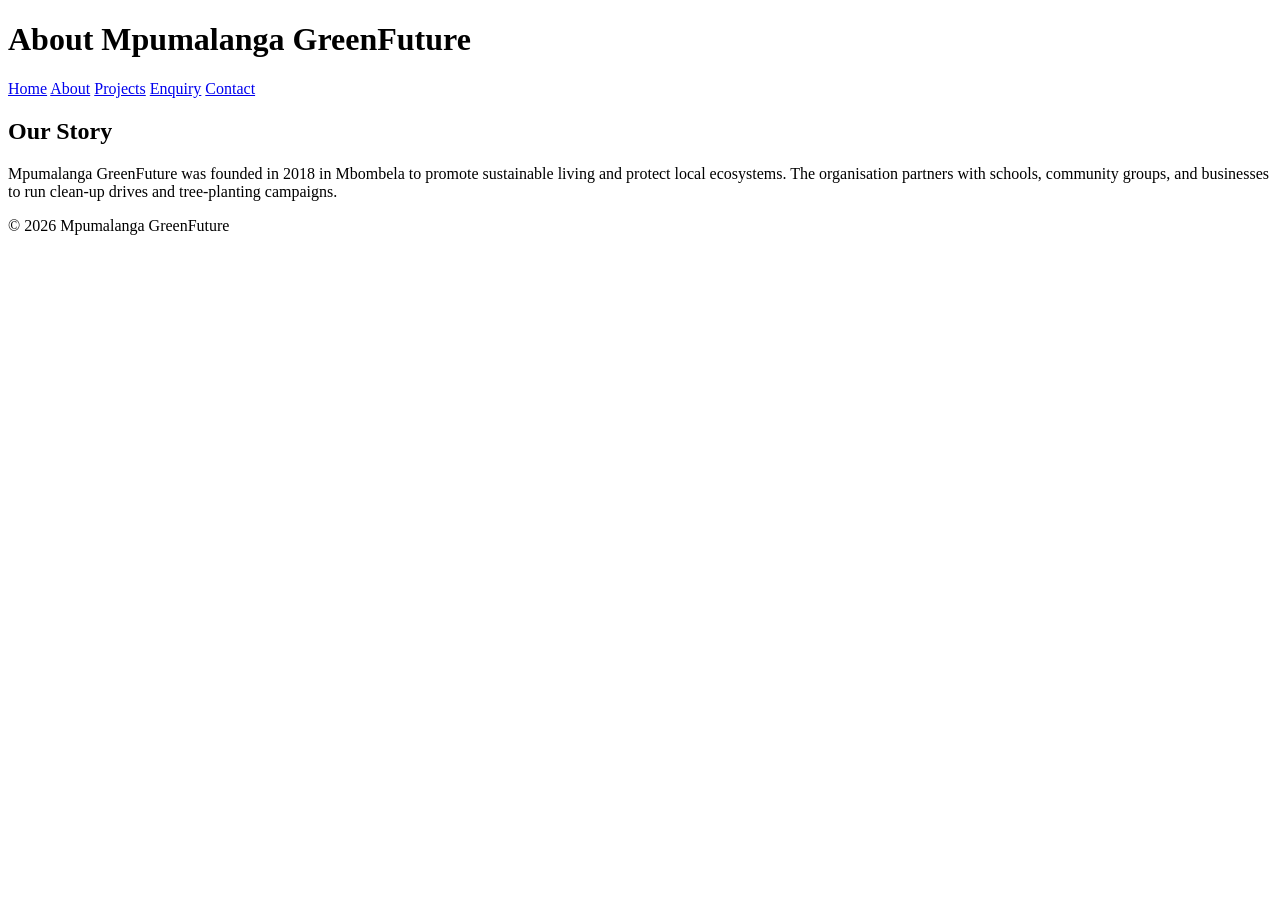
==== about.html @ 372a2484 "Part 1 submission" ====
<!DOCTYPE html>
<html lang="en">
<head>
  <meta charset="UTF-8">
  <title>About Us - GreenFuture</title>
</head>
<body>
  <header>
    <h1>About Mpumalanga GreenFuture</h1>
    <nav>
      <a href="index.html">Home</a>
      <a href="about.html">About</a>
      <a href="projects.html">Projects</a>
      <a href="enquiry.html">Enquiry</a>
      <a href="contact.html">Contact</a>
    </nav>
  </header>

  <main>
    <h2>Our Story</h2>
    <p>Mpumalanga GreenFuture was founded in 2018 in Mbombela to promote sustainable living and protect local ecosystems. The organisation partners with schools, community groups, and businesses to run clean‑up drives and tree‑planting campaigns.</p>
  </main>

  <footer>
    <p>&copy; 2026 Mpumalanga GreenFuture</p>
  </footer>
</body>
</html>
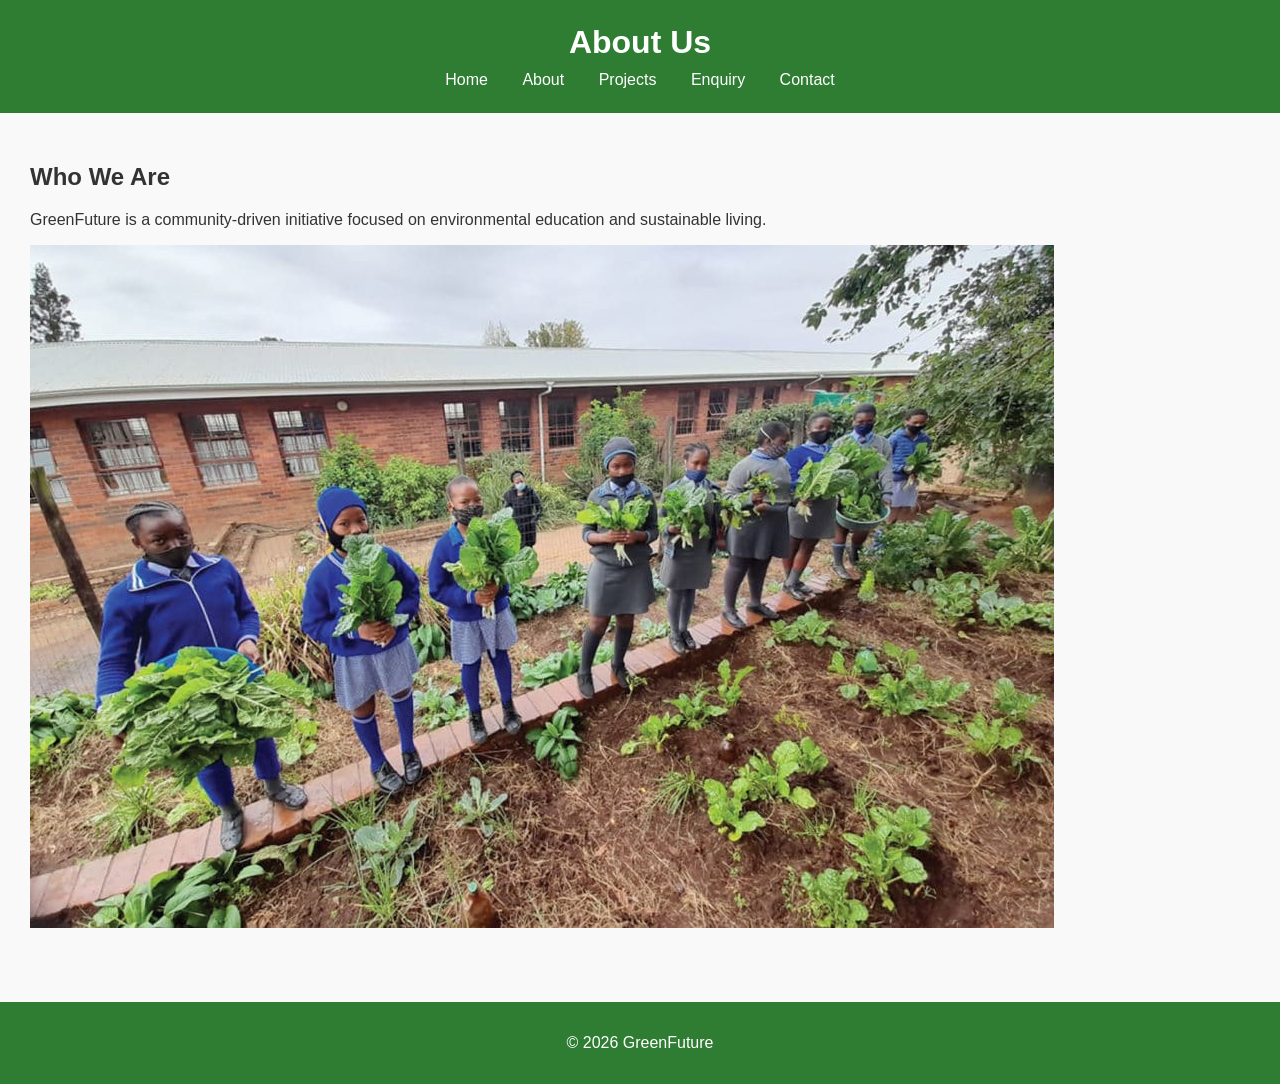
==== commit d1e81e79: "update" ====
--- a/about.html
+++ b/about.html
@@ -2,27 +2,36 @@
 <html lang="en">
 <head>
   <meta charset="UTF-8">
-  <title>About Us - GreenFuture</title>
+  <meta name="viewport" content="width=device-width, initial-scale=1.0">
+  <title>About GreenFuture</title>
+  <link rel="stylesheet" href="css/style.css">
 </head>
 <body>
   <header>
-    <h1>About Mpumalanga GreenFuture</h1>
-    <nav>
-      <a href="index.html">Home</a>
-      <a href="about.html">About</a>
-      <a href="projects.html">Projects</a>
-      <a href="enquiry.html">Enquiry</a>
-      <a href="contact.html">Contact</a>
-    </nav>
+    <h1>About Us</h1>
+    <!-- Navigation Menu -->
+<nav>
+  <ul>
+    <li><a href="index.html">Home</a></li>
+    <li><a href="about.html">About</a></li>
+    <li><a href="projects.html">Projects</a></li>
+    <li><a href="enquiry.html">Enquiry</a></li>
+    <li><a href="contact.html">Contact</a></li>
+  </ul>
+</nav>
+
   </header>
 
   <main>
-    <h2>Our Story</h2>
-    <p>Mpumalanga GreenFuture was founded in 2018 in Mbombela to promote sustainable living and protect local ecosystems. The organisation partners with schools, community groups, and businesses to run clean‑up drives and tree‑planting campaigns.</p>
+    <section>
+      <h2>Who We Are</h2>
+      <p>GreenFuture is a community-driven initiative focused on environmental education and sustainable living.</p>
+      <img src="GreenFuture_Content/images/school.jpg" alt="School Garden Project">
+    </section>
   </main>
 
   <footer>
-    <p>&copy; 2026 Mpumalanga GreenFuture</p>
+    <p>&copy; 2026 GreenFuture</p>
   </footer>
 </body>
 </html>
--- a/css/style.css
+++ b/css/style.css
@@ -0,0 +1,163 @@
+/* General Page Setup */
+body {
+  font-family: "Segoe UI", Arial, sans-serif;
+  margin: 0;
+  padding: 0;
+  background-color: #f9f9f9;
+  color: #333;
+}
+
+/* Header and Navigation */
+header {
+  background-color: #2e7d32;
+  color: white;
+  text-align: center;
+  padding: 1.5em 0;
+}
+
+header h1 {
+  margin: 0;
+  font-size: 2em;
+}
+
+nav ul {
+  list-style: none;
+  padding: 0;
+  margin: 10px 0 0;
+}
+
+nav ul li {
+  display: inline-block;
+  margin: 0 15px;
+}
+
+nav ul li a {
+  color: white;
+  text-decoration: none;
+  font-weight: 500;
+}
+
+nav ul li a:hover {
+  text-decoration: underline;
+}
+
+/* Main Content */
+main {
+  padding: 30px;
+}
+
+/* Form Section */
+.form-section {
+  background-color: #ffffff;
+  max-width: 600px;
+  margin: 40px auto;
+  padding: 25px;
+  border-radius: 8px;
+  box-shadow: 0 0 10px rgba(0,0,0,0.1);
+}
+
+.form-section h2 {
+  color: #2e7d32;
+  text-align: center;
+  margin-bottom: 10px;
+}
+
+.form-section p {
+  text-align: center;
+  margin-bottom: 20px;
+  color: #555;
+}
+
+form {
+  display: flex;
+  flex-direction: column;
+  gap: 15px;
+}
+
+label {
+  font-weight: bold;
+}
+
+input, textarea {
+  padding: 10px;
+  border: 1px solid #ccc;
+  border-radius: 5px;
+  font-size: 1em;
+}
+
+button {
+  background-color: #2e7d32;
+  color: white;
+  border: none;
+  padding: 10px;
+  border-radius: 5px;
+  cursor: pointer;
+  font-size: 1em;
+}
+
+button:hover {
+  background-color: #1b5e20;
+}
+
+/* Footer */
+footer {
+  background-color: #2e7d32;
+  color: white;
+  text-align: center;
+  padding: 1em;
+  margin-top: 40px;
+}
+/* Dropdown styling for Enquiry */
+select {
+  padding: 10px;
+  border: 1px solid #ccc;
+  border-radius: 5px;
+  font-size: 1em;
+}
+
+/* Contact info box */
+.contact-info {
+  margin-top: 20px;
+  padding: 15px;
+  background-color: #f1f8e9;
+  border-left: 4px solid #2e7d32;
+}
+/* Dropdown styling for Enquiry */
+select {
+  padding: 10px;
+  border: 1px solid #ccc;
+  border-radius: 5px;
+  font-size: 1em;
+}
+
+/* Contact info box styling */
+.contact-info {
+  margin-top: 20px;
+  padding: 15px;
+  background-color: #f1f8e9;
+  border-left: 4px solid #2e7d32;
+}
+.external-content {
+  background-color: #ffffff;
+  padding: 40px;
+  margin: 40px auto;
+  max-width: 900px;
+  border-radius: 8px;
+  box-shadow: 0 0 10px rgba(0,0,0,0.1);
+}
+
+.external-content h2 {
+  text-align: center;
+  color: #2e7d32;
+  margin-bottom: 20px;
+}
+
+.external-content h3 {
+  margin-top: 30px;
+  color: #333;
+}
+
+.map-container, .video-container, .form-container {
+  margin-bottom: 30px;
+  text-align: center;
+}
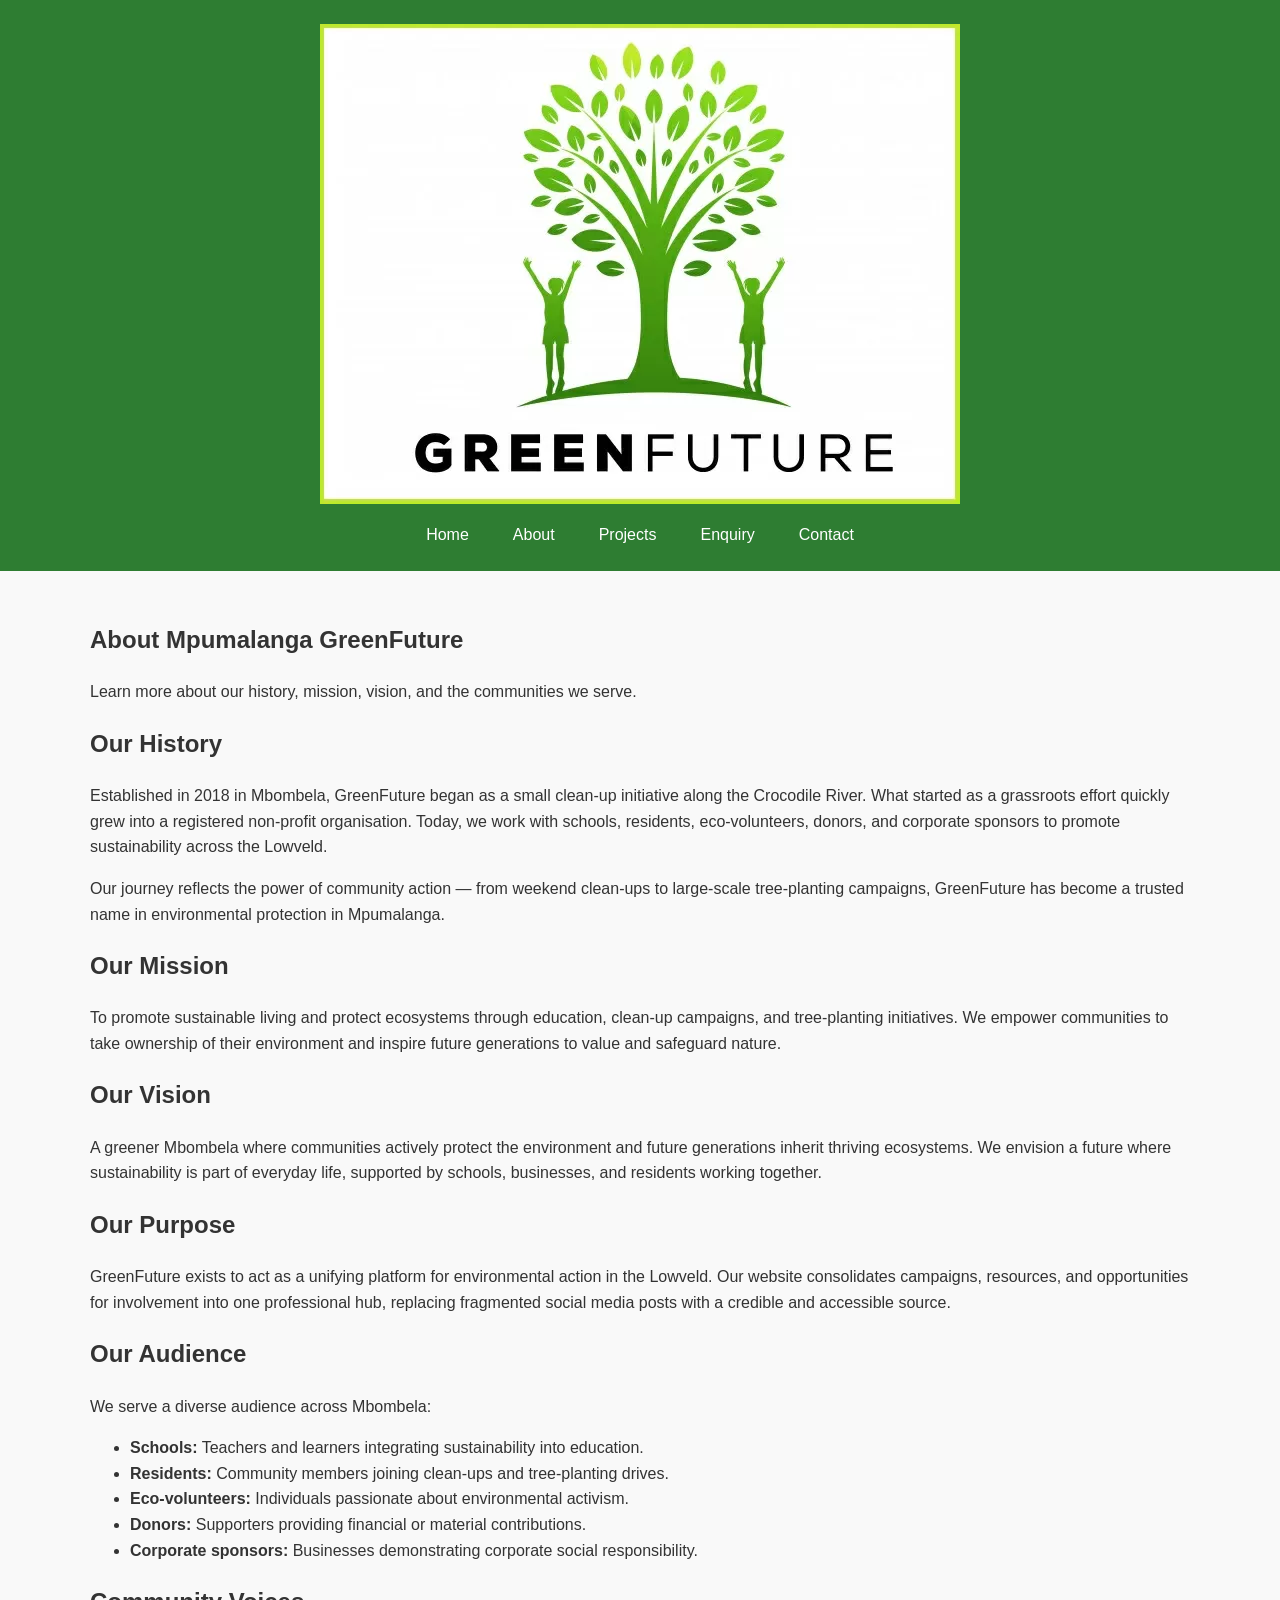
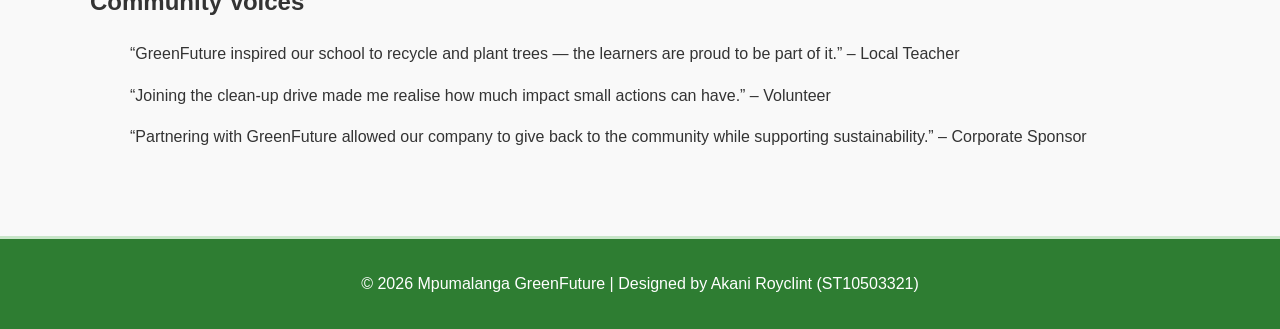
==== commit 1c1ab54b: "main" ====
--- a/about.html
+++ b/about.html
@@ -3,35 +3,73 @@
 <head>
   <meta charset="UTF-8">
   <meta name="viewport" content="width=device-width, initial-scale=1.0">
-  <title>About GreenFuture</title>
+  <title>About Us – Mpumalanga GreenFuture</title>
   <link rel="stylesheet" href="css/style.css">
 </head>
 <body>
   <header>
-    <h1>About Us</h1>
-    <!-- Navigation Menu -->
-<nav>
-  <ul>
-    <li><a href="index.html">Home</a></li>
-    <li><a href="about.html">About</a></li>
-    <li><a href="projects.html">Projects</a></li>
-    <li><a href="enquiry.html">Enquiry</a></li>
-    <li><a href="contact.html">Contact</a></li>
-  </ul>
-</nav>
-
+    <img src="images/logo.webp" alt="GreenFuture Logo" class="logo">
+    <nav>
+      <ul>
+        <li><a href="index.html">Home</a></li>
+        <li><a href="about.html" class="active">About</a></li>
+        <li><a href="projects.html">Projects</a></li>
+        <li><a href="enquiry.html">Enquiry</a></li>
+        <li><a href="contact.html">Contact</a></li>
+      </ul>
+    </nav>
   </header>
 
   <main>
-    <section>
-      <h2>Who We Are</h2>
-      <p>GreenFuture is a community-driven initiative focused on environmental education and sustainable living.</p>
-      <img src="GreenFuture_Content/images/school.jpg" alt="School Garden Project">
+    <!-- Page Header -->
+    <section class="page-header">
+      <h1>About Mpumalanga GreenFuture</h1>
+      <p>Learn more about our history, mission, vision, and the communities we serve.</p>
+    </section>
+
+    <!-- History -->
+    <section class="history">
+      <h2>Our History</h2>
+      <p>Established in 2018 in Mbombela, GreenFuture began as a small clean‑up initiative along the Crocodile River. What started as a grassroots effort quickly grew into a registered non‑profit organisation. Today, we work with schools, residents, eco‑volunteers, donors, and corporate sponsors to promote sustainability across the Lowveld.</p>
+      <p>Our journey reflects the power of community action — from weekend clean‑ups to large‑scale tree‑planting campaigns, GreenFuture has become a trusted name in environmental protection in Mpumalanga.</p>
+    </section>
+
+    <!-- Mission & Vision -->
+    <section class="mission-vision">
+      <h2>Our Mission</h2>
+      <p>To promote sustainable living and protect ecosystems through education, clean‑up campaigns, and tree‑planting initiatives. We empower communities to take ownership of their environment and inspire future generations to value and safeguard nature.</p>
+
+      <h2>Our Vision</h2>
+      <p>A greener Mbombela where communities actively protect the environment and future generations inherit thriving ecosystems. We envision a future where sustainability is part of everyday life, supported by schools, businesses, and residents working together.</p>
+    </section>
+
+    <!-- Purpose & Audience -->
+    <section class="purpose-audience">
+      <h2>Our Purpose</h2>
+      <p>GreenFuture exists to act as a unifying platform for environmental action in the Lowveld. Our website consolidates campaigns, resources, and opportunities for involvement into one professional hub, replacing fragmented social media posts with a credible and accessible source.</p>
+
+      <h2>Our Audience</h2>
+      <p>We serve a diverse audience across Mbombela:</p>
+      <ul>
+        <li><strong>Schools:</strong> Teachers and learners integrating sustainability into education.</li>
+        <li><strong>Residents:</strong> Community members joining clean‑ups and tree‑planting drives.</li>
+        <li><strong>Eco‑volunteers:</strong> Individuals passionate about environmental activism.</li>
+        <li><strong>Donors:</strong> Supporters providing financial or material contributions.</li>
+        <li><strong>Corporate sponsors:</strong> Businesses demonstrating corporate social responsibility.</li>
+      </ul>
+    </section>
+
+    <!-- Testimonials -->
+    <section class="testimonials">
+      <h2>Community Voices</h2>
+      <blockquote>“GreenFuture inspired our school to recycle and plant trees — the learners are proud to be part of it.” – Local Teacher</blockquote>
+      <blockquote>“Joining the clean‑up drive made me realise how much impact small actions can have.” – Volunteer</blockquote>
+      <blockquote>“Partnering with GreenFuture allowed our company to give back to the community while supporting sustainability.” – Corporate Sponsor</blockquote>
     </section>
   </main>
 
   <footer>
-    <p>&copy; 2026 GreenFuture</p>
+    <p>&copy; 2026 Mpumalanga GreenFuture | Designed by Akani Royclint (ST10503321)</p>
   </footer>
 </body>
 </html>
--- a/css/style.css
+++ b/css/style.css
@@ -5,6 +5,7 @@
   padding: 0;
   background-color: #f9f9f9;
   color: #333;
+  line-height: 1.6;
 }
 
 /* Header and Navigation */
@@ -24,26 +25,29 @@
   list-style: none;
   padding: 0;
   margin: 10px 0 0;
-}
-
-nav ul li {
-  display: inline-block;
-  margin: 0 15px;
+  display: flex;
+  justify-content: center;
+  gap: 20px;
 }
 
 nav ul li a {
   color: white;
   text-decoration: none;
   font-weight: 500;
+  padding: 6px 12px;
+  border-radius: 4px;
+  transition: background 0.3s ease;
 }
 
 nav ul li a:hover {
-  text-decoration: underline;
+  background-color: rgba(255, 255, 255, 0.2);
 }
 
 /* Main Content */
 main {
   padding: 30px;
+  max-width: 1100px;
+  margin: auto;
 }
 
 /* Form Section */
@@ -53,7 +57,7 @@
   margin: 40px auto;
   padding: 25px;
   border-radius: 8px;
-  box-shadow: 0 0 10px rgba(0,0,0,0.1);
+  box-shadow: 0 4px 12px rgba(0,0,0,0.1);
 }
 
 .form-section h2 {
@@ -78,10 +82,10 @@
   font-weight: bold;
 }
 
-input, textarea {
+input, textarea, select {
   padding: 10px;
   border: 1px solid #ccc;
-  border-radius: 5px;
+  border-radius: 6px;
   font-size: 1em;
 }
 
@@ -89,61 +93,49 @@
   background-color: #2e7d32;
   color: white;
   border: none;
-  padding: 10px;
-  border-radius: 5px;
+  padding: 12px;
+  border-radius: 6px;
   cursor: pointer;
   font-size: 1em;
+  transition: background 0.3s ease;
 }
 
 button:hover {
   background-color: #1b5e20;
 }
 
-/* Footer */
-footer {
-  background-color: #2e7d32;
-  color: white;
-  text-align: center;
-  padding: 1em;
-  margin-top: 40px;
-}
-/* Dropdown styling for Enquiry */
-select {
-  padding: 10px;
-  border: 1px solid #ccc;
-  border-radius: 5px;
-  font-size: 1em;
-}
-
-/* Contact info box */
-.contact-info {
-  margin-top: 20px;
-  padding: 15px;
-  background-color: #f1f8e9;
-  border-left: 4px solid #2e7d32;
-}
-/* Dropdown styling for Enquiry */
-select {
-  padding: 10px;
-  border: 1px solid #ccc;
-  border-radius: 5px;
-  font-size: 1em;
-}
-
-/* Contact info box styling */
-.contact-info {
-  margin-top: 20px;
-  padding: 15px;
-  background-color: #f1f8e9;
-  border-left: 4px solid #2e7d32;
-}
+/* Message Boxes */
+.message-box {
+  margin-top: 15px;
+  padding: 12px;
+  border-radius: 6px;
+  font-weight: bold;
+  text-align: center;
+  display: none;
+}
+
+.message-box.success {
+  display: block;
+  background-color: #c8e6c9;
+  color: #2e7d32;
+  border: 1px solid #2e7d32;
+}
+
+.message-box.error {
+  display: block;
+  background-color: #ffcdd2;
+  color: #c62828;
+  border: 1px solid #c62828;
+}
+
+/* External Content Section */
 .external-content {
   background-color: #ffffff;
   padding: 40px;
   margin: 40px auto;
   max-width: 900px;
   border-radius: 8px;
-  box-shadow: 0 0 10px rgba(0,0,0,0.1);
+  box-shadow: 0 4px 12px rgba(0,0,0,0.1);
 }
 
 .external-content h2 {
@@ -161,3 +153,155 @@
   margin-bottom: 30px;
   text-align: center;
 }
+
+/* Contact Page Styling */
+.contact-info {
+  margin: 20px auto;
+  max-width: 800px;
+  text-align: center;
+  padding: 15px;
+  background-color: #f1f8e9;
+  border-left: 4px solid #2e7d32;
+  border-radius: 6px;
+}
+
+.contact-info ul {
+  list-style: none;
+  padding: 0;
+}
+
+.contact-info li {
+  margin: 8px 0;
+  font-size: 1rem;
+}
+
+.map-section {
+  margin: 40px auto;
+  text-align: center;
+}
+
+.map-container {
+  display: flex;
+  justify-content: center;
+  align-items: center;
+}
+
+.map-container iframe {
+  width: 90%;
+  max-width: 800px;
+  height: 450px;
+  border-radius: 10px;
+  border: 2px solid #2e7d32;
+  box-shadow: 0 4px 10px rgba(0,0,0,0.2);
+}
+
+/* Footer */
+footer {
+  background-color: #2e7d32;
+  color: white;
+  text-align: center;
+  padding: 1em;
+  margin-top: 40px;
+  border-top: 3px solid #c8e6c9;
+}
+
+/* Card Styling (Projects or Info Blocks) */
+.card {
+  background: #fff;
+  border-radius: 8px;
+  padding: 20px;
+  margin-bottom: 20px;
+  box-shadow: 0 2px 6px rgba(0,0,0,0.1);
+  transition: transform 0.3s ease;
+}
+
+.card:hover {
+  transform: translateY(-5px);
+}
+
+/* Tablet view */
+@media (max-width: 768px) {
+  nav ul {
+    flex-direction: column;
+    gap: 10px;
+  }
+
+  main {
+    padding: 20px;
+  }
+
+  .form-section, .external-content {
+    width: 95%;
+    margin: 20px auto;
+  }
+
+  .map-container iframe {
+    height: 350px;
+  }
+}
+
+/* Mobile view */
+@media (max-width: 480px) {
+  header h1 {
+    font-size: 1.5em;
+  }
+
+  nav ul li {
+    display: block;
+    margin: 8px 0;
+  }
+
+  body {
+    font-size: 14px;
+  }
+
+  .form-section, .external-content {
+    padding: 15px;
+  }
+
+  .map-container iframe {
+    height: 250px;
+  }
+
+  footer {
+    font-size: 0.9em;
+    padding: 0.8em;
+  }
+}
+.project-timeline {
+  margin: 40px auto;
+  max-width: 900px;
+  background: #fff;
+  padding: 25px;
+  border-radius: 8px;
+  box-shadow: 0 4px 12px rgba(0,0,0,0.1);
+}
+
+.project-timeline h2 {
+  text-align: center;
+  color: #2e7d32;
+  margin-bottom: 20px;
+}
+
+.project-timeline table {
+  width: 100%;
+  border-collapse: collapse;
+}
+
+.project-timeline th, 
+.project-timeline td {
+  border: 1px solid #ccc;
+  padding: 12px;
+  text-align: left;
+}
+
+.project-timeline th {
+  background-color: #f1f8e9;
+  color: #2e7d32;
+}
+
+.project-timeline td:last-child {
+  text-align: center;
+  font-weight: bold;
+  color: #2e7d32;
+}
